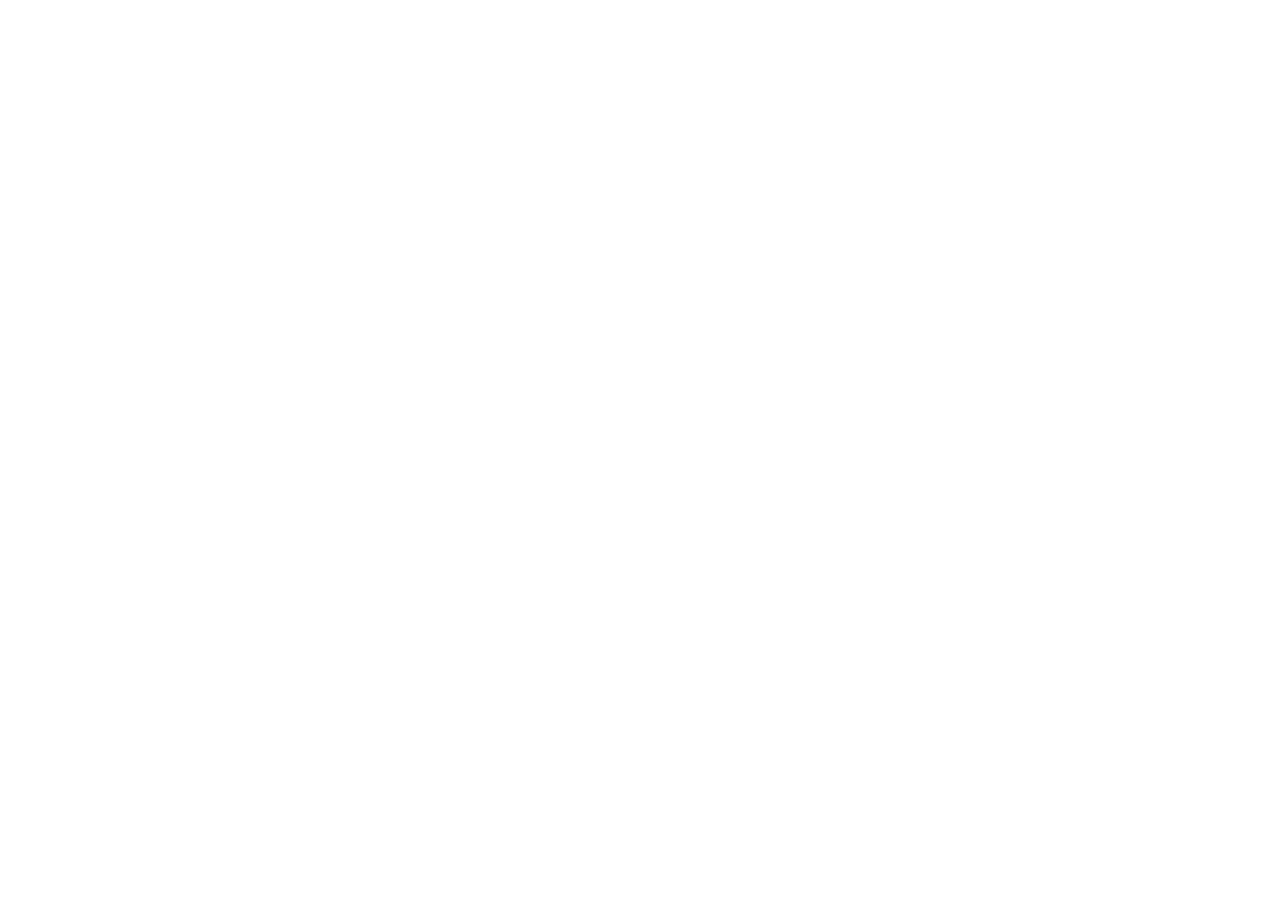
==== menu/education.html @ 0d1d102d "mini menu icon added" ====
<!DOCTYPE html>
<html lang="en">
<head>
    <meta charset="UTF-8">
    <meta name="viewport" content="width=device-width, initial-scale=1.0">
    <title>Document</title>
</head>
<body>
    
</body>
</html>
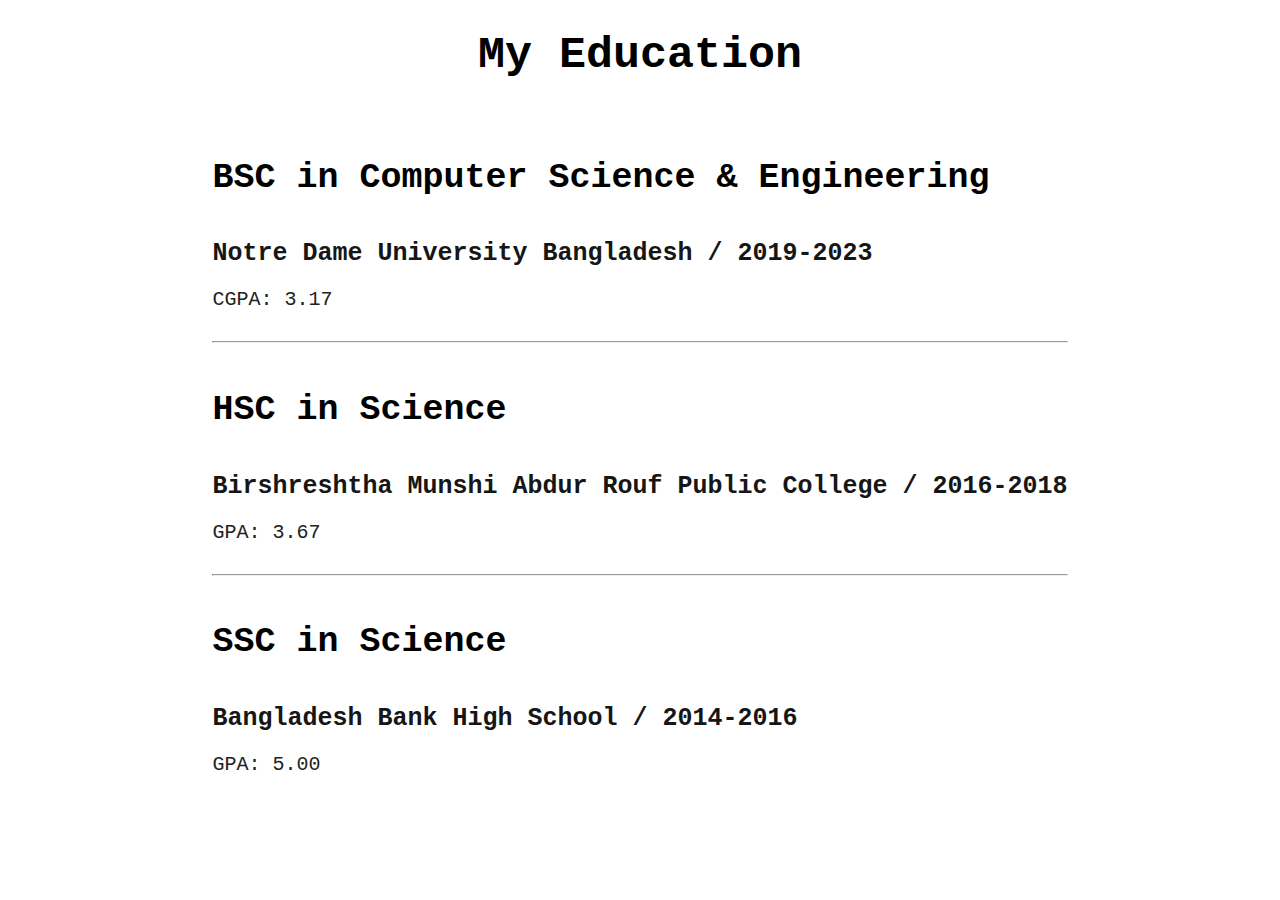
==== commit f13801a4: "education and grtinTouch page added" ====
--- a/menu/education.html
+++ b/menu/education.html
@@ -3,9 +3,34 @@
 <head>
     <meta charset="UTF-8">
     <meta name="viewport" content="width=device-width, initial-scale=1.0">
-    <title>Document</title>
+    <title>Education</title>
+    <link rel="stylesheet" href="/css/educationStyle.css">
 </head>
 <body>
-    
+    <section class="resume">
+        <h3 class="section-title">My Education</h3>
+        <div class="resume-container">
+            <div>
+                <div class="resume-item">
+                    <h4 class="title">BSC in Computer Science & Engineering</h4>
+                    <h5 class="sub-title">Notre Dame University
+                        Bangladesh / 2019-2023</h5>
+                    <p class="description">CGPA: 3.17</p>
+                </div>
+                <hr>
+                <div class="resume-item">
+                    <h4 class="title">HSC in Science</h4>
+                    <h5 class="sub-title">Birshreshtha Munshi Abdur
+                        Rouf Public College / 2016-2018</h5>
+                    <p class="description">GPA: 3.67</p>
+                </div>
+                <hr>
+                <div class="resume-item">
+                    <h4 class="title">SSC in Science</h4>
+                    <h5 class="sub-title">Bangladesh Bank High School / 2014-2016</h5>
+                    <p class="description">GPA: 5.00</p>
+                </div>
+            </div>
+    </section>
 </body>
 </html>--- a/css/educationStyle.css
+++ b/css/educationStyle.css
@@ -0,0 +1,40 @@
+*{
+    font-family: 'IBM Plex Mono', 'Courier New', Courier, monospace;  
+}
+.section-title{
+    text-align: center;
+    font-weight: 800;
+    font-size: 45px;
+    margin: 30px;
+}
+.resume-container{
+    display: flex;
+    gap: 24px;
+    width: 80%;
+    justify-content: center;
+    margin: auto;
+}
+.resume-item{
+    margin: 30px 0;
+}
+.resume .title{
+    color: #000000;
+    font-weight: 700;
+    font-size: 35px;
+    margin-bottom: 10px;
+}
+.resume .sub-title{
+    color: #161616;
+    font-weight: 600;
+    font-size: 25px;
+    margin-bottom: 20px;
+}
+.resume .description{
+    font-size: 20px;
+    color: #222222;
+}
+.resume-btn{
+    margin-top: 50px;
+    margin-bottom: 100px;
+    text-align: center;
+}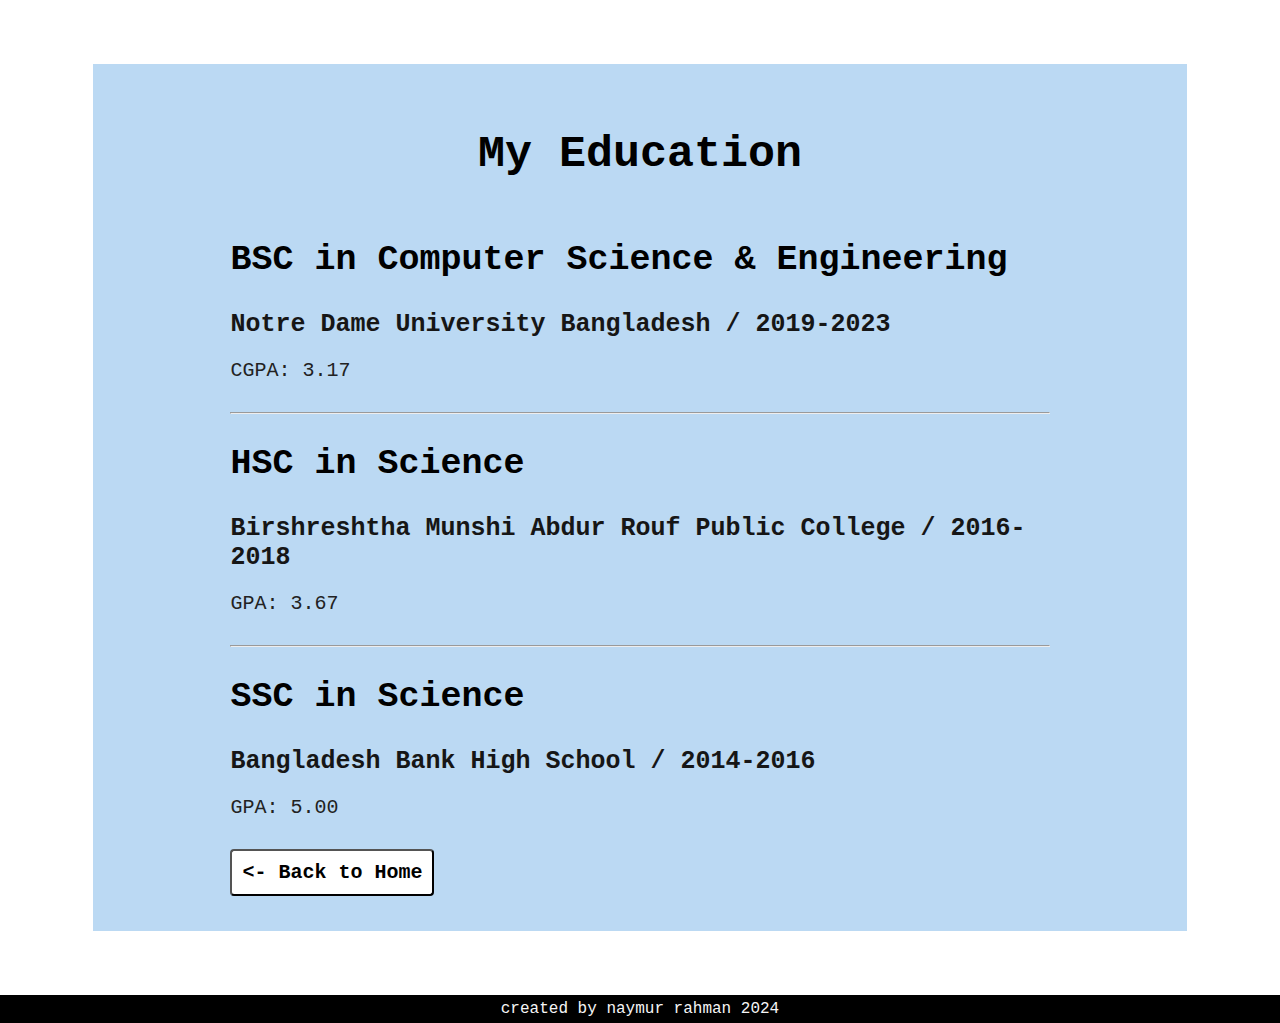
==== commit 9eae3668: "workExperience page added" ====
--- a/menu/education.html
+++ b/menu/education.html
@@ -30,7 +30,14 @@
                     <h5 class="sub-title">Bangladesh Bank High School / 2014-2016</h5>
                     <p class="description">GPA: 5.00</p>
                 </div>
+                <a href="/index.html"><button class="btn-primary "> <- Back to Home</button></a>
             </div>
+            
     </section>
+    <footer>
+        <div class="footer">
+            <p>created by naymur rahman 2024</p>
+        </div>
+    </footer>
 </body>
 </html>--- a/css/educationStyle.css
+++ b/css/educationStyle.css
@@ -1,5 +1,13 @@
 *{
-    font-family: 'IBM Plex Mono', 'Courier New', Courier, monospace;  
+    font-family: 'IBM Plex Mono', 'Courier New', Courier, monospace; 
+    margin: 0;
+    padding: 0; 
+}
+section.resume {
+    background-color: rgb(187, 217, 243);
+    width: 80%;
+    margin: 5% auto;
+    padding: 35px;
 }
 .section-title{
     text-align: center;
@@ -27,14 +35,50 @@
     color: #161616;
     font-weight: 600;
     font-size: 25px;
+    margin-top: 30px;
     margin-bottom: 20px;
 }
 .resume .description{
     font-size: 20px;
     color: #222222;
 }
-.resume-btn{
-    margin-top: 50px;
-    margin-bottom: 100px;
-    text-align: center;
+/*  */
+.btn-primary{
+    color: #000000;
+    font-weight: 600;
+    font-size: 20px;
+    padding: 10px 10px;
+    border-radius: 4px;
+    background: rgb(255, 255, 255);
+}
+.footer{
+    width: 100%;
+    justify-items: center;
+    background-color: #000000;
+}
+.footer p{
+    margin: 0%;
+    padding: 5px;
+    color: whitesmoke;
+}
+@media screen and (max-width:700px){
+    section.resume {
+        width: 100%;
+        margin: auto;
+        /* margin-top: 30px; */
+        padding: 0px;
+        padding-top: 50px;
+    }
+    .section-title{
+        font-size: 35px;
+    }
+    .resume .title{
+        font-size: 25px;
+    }
+    .resume .sub-title {
+        font-size: 20px;
+    }
+    .resume .description {
+        font-size: 16px;
+    }
 }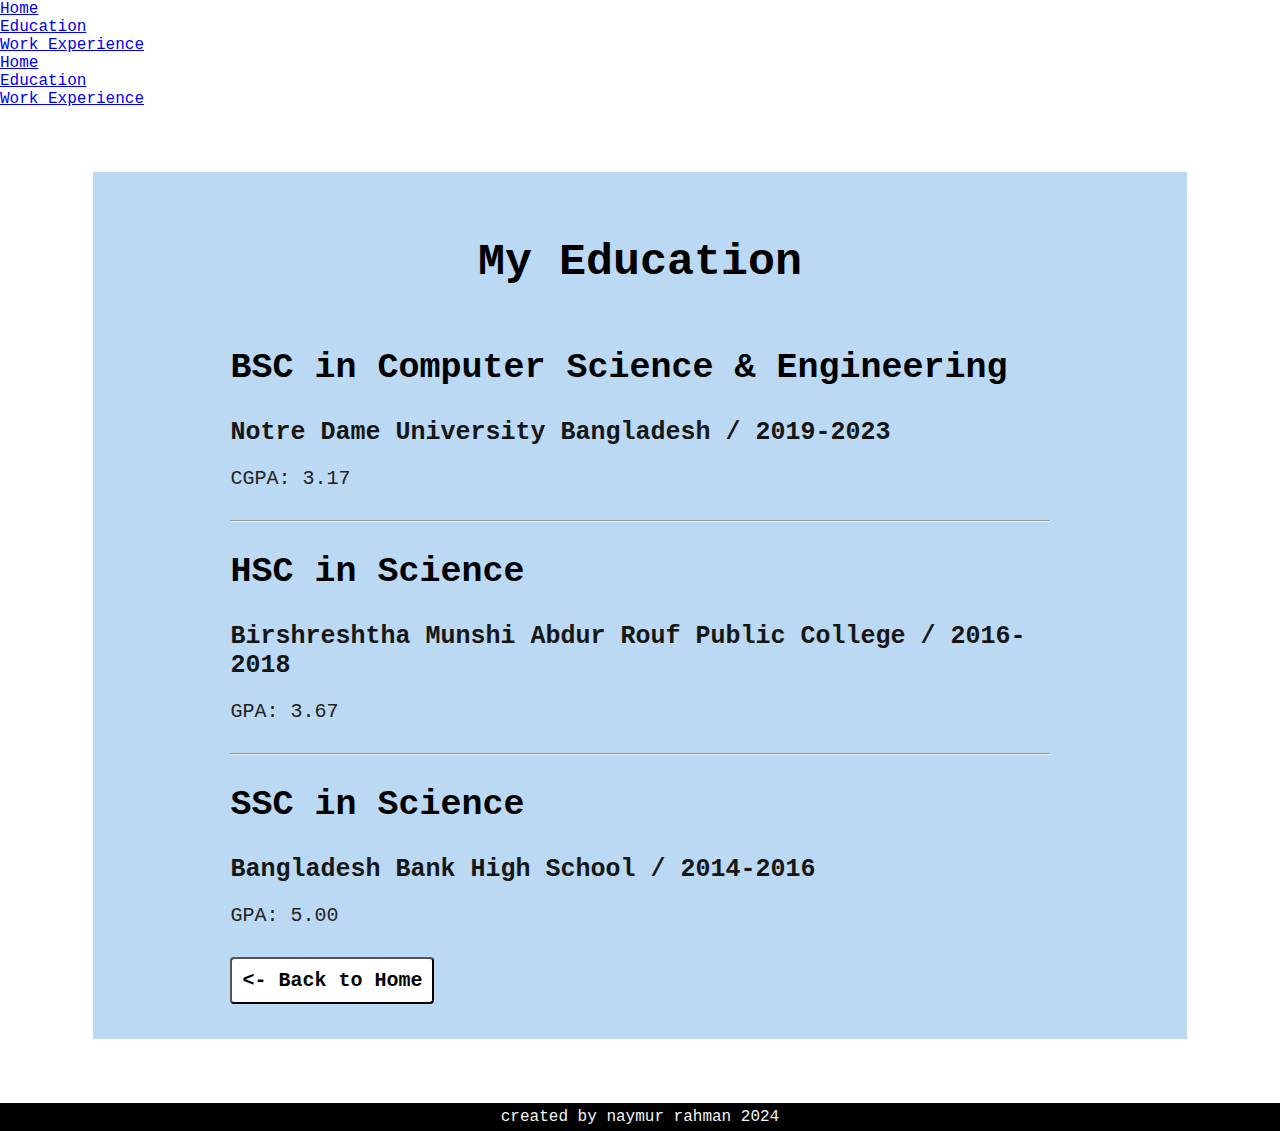
==== commit cc7e00c6: "navbar added" ====
--- a/menu/education.html
+++ b/menu/education.html
@@ -7,6 +7,40 @@
     <link rel="stylesheet" href="/css/educationStyle.css">
 </head>
 <body>
+    <header>
+        <nav class="nav-bar">
+            <div class="nav-bar-top-menu">
+                <div class="menu-icon" onclick="toggleMenu()">
+                    <div class="bar1"></div>
+                    <div class="bar2"></div>
+                    <div class="bar3"></div>
+                </div>
+                <div class="nav-bar-menu">
+                    <ul>
+                        <a href="/index.html"><li>Home</li></a>
+                        <a href="/menu/education.html"><li>Education</li></a>
+                        <a href="/menu/workExperience.html"><li>Work Experience</li></a>
+                        <!-- <a href="/menu/getInTouch.html"><li>Get In Touch</li></a> -->
+                    </ul>
+                </div>
+                <div class="nav-bar-menu2">
+                    <ul>
+                        <a href="/index.html"><li>Home</li></a>
+                        <a href="/menu/education.html"><li>Education</li></a>
+                        <a href="/menu/workExperience.html"><li>Work Experience</li></a>
+                        <!-- <a href="/menu/getInTouch.html"><li>Get In Touch</li></a> -->
+                    </ul>
+                </div>
+                <!-- <div class="nav-bar-icons">
+                    <ul>
+                        <a href="https://www.facebook.com/NaymurRahman19810?mibextid=9R9pXO"><li><img src="img/icon/facebook.png" alt=""></li></a>
+                        <a href="https://www.linkedin.com/in/naymur-rahman-a9a347221"><li><img src="img/icon/linkedin.png" alt=""></li></a>
+                    </ul>
+                </div>
+            </div> -->
+
+        </nav>
+    </header>
     <section class="resume">
         <h3 class="section-title">My Education</h3>
         <div class="resume-container">
@@ -32,7 +66,7 @@
                 </div>
                 <a href="/index.html"><button class="btn-primary "> <- Back to Home</button></a>
             </div>
-            
+        </div>
     </section>
     <footer>
         <div class="footer">
--- a/css/educationStyle.css
+++ b/css/educationStyle.css
@@ -64,9 +64,9 @@
 @media screen and (max-width:700px){
     section.resume {
         width: 100%;
-        margin: auto;
-        /* margin-top: 30px; */
-        padding: 0px;
+        margin: 0px;
+        padding-inline: 0px;
+        padding-bottom: 20px;
         padding-top: 50px;
     }
     .section-title{
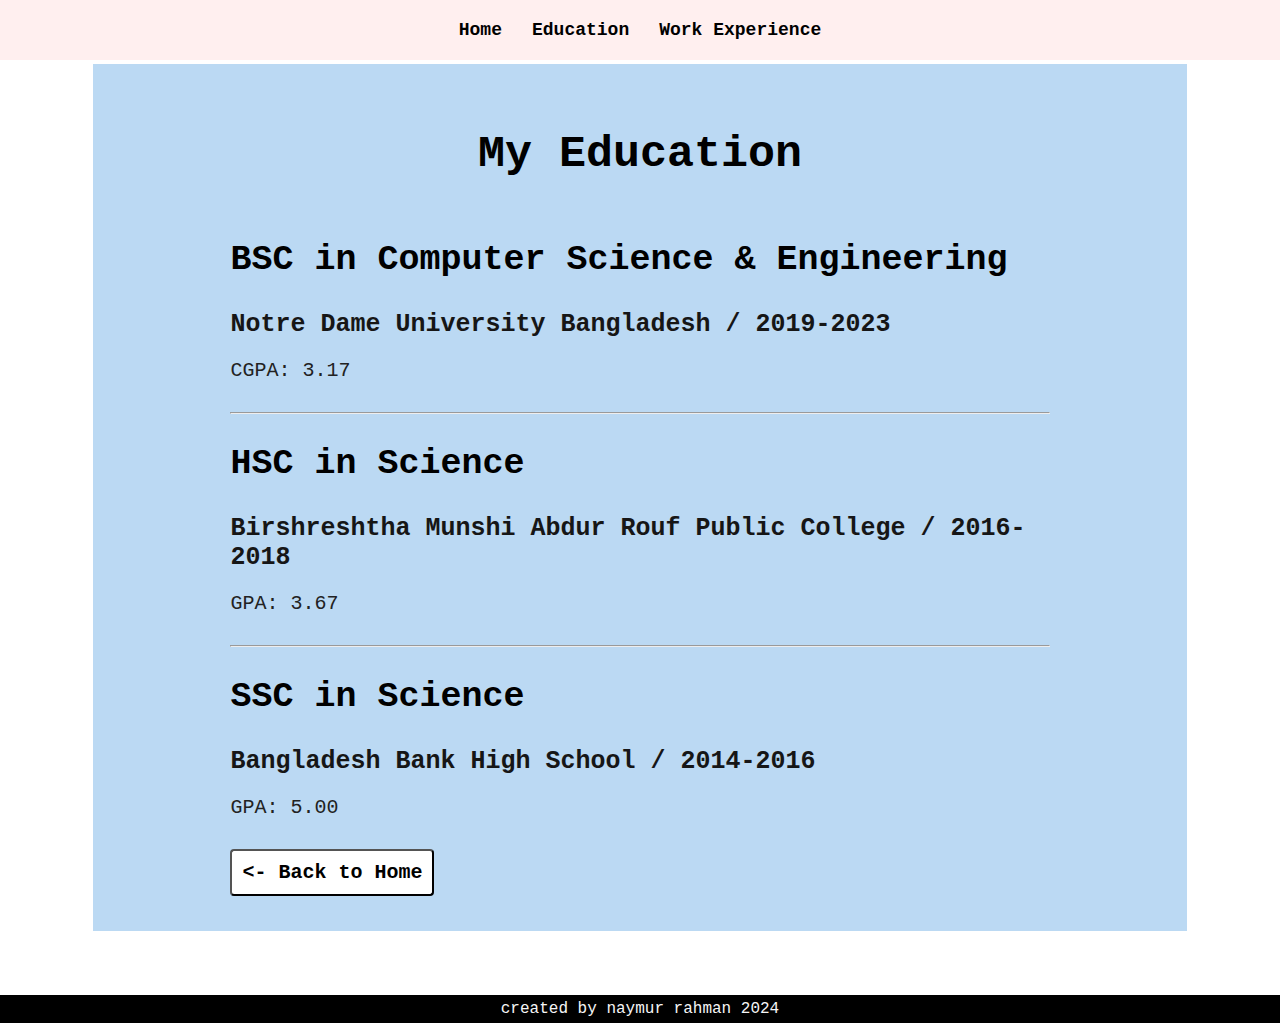
==== commit 7b1e8b1a: "navbar link and script added" ====
--- a/menu/education.html
+++ b/menu/education.html
@@ -4,6 +4,7 @@
     <meta charset="UTF-8">
     <meta name="viewport" content="width=device-width, initial-scale=1.0">
     <title>Education</title>
+    <link rel="stylesheet" href="/css/navbar.css">
     <link rel="stylesheet" href="/css/educationStyle.css">
 </head>
 <body>
@@ -73,5 +74,6 @@
             <p>created by naymur rahman 2024</p>
         </div>
     </footer>
+    <script src="/js/logic.js"></script>
 </body>
 </html>--- a/css/navbar.css
+++ b/css/navbar.css
@@ -0,0 +1,128 @@
+*{
+    font-family: 'IBM Plex Mono', 'Courier New', Courier, monospace;  
+}
+header{
+    position: absolute;
+    top: 0px;
+}
+.nav-bar{
+    height: 60px;
+   width: 100%;
+   display: flex;
+   position: fixed;
+}
+.nav-bar-top-menu{
+    display: flex;
+    width: 100%;
+    /* margin-inline: 5%; */
+    justify-content: space-between;
+    background-color: rgb(255 239 239);
+}
+li{
+    list-style: none;
+    color: rgb(0, 0, 0);
+}
+.menu-icon {
+    display: inline-block;
+    cursor: pointer;
+    align-content: center;
+    padding-left: 10px;
+}
+.bar1, .bar2, .bar3 {
+    width: 35px;
+    height: 5px;
+    background-color: #000000;
+    margin: 6px 0;
+    transition: 0.4s;
+}
+.change .bar1 {
+    transform: translate(0, 11px) rotate(-45deg);
+}
+.change .bar2 {
+    opacity: 0;
+}
+.change .bar3 {
+    transform: translate(0, -11px) rotate(45deg);
+}
+.nav-bar-menu{
+    display: none;
+}
+
+.nav-bar-menu2{
+       display: none;
+       flex-direction: column;
+       margin: auto;
+       justify-items: center;
+       align-content: center;
+       position: absolute;
+       top: 60px;
+       background-color: rgb(255 239 239);
+       border-radius: 5px;
+}
+.nav-bar-menu2 ul {
+       margin: 0;
+       padding: 0;
+}
+.nav-bar-menu2 a{
+    text-decoration: none;
+    display: block;
+    margin: 10px 0px;
+    padding-top: 7px;
+    padding-bottom: 7px;
+    border-radius: 5px;
+}   
+.nav-bar-menu2 a:hover{
+    background-color: rgb(215, 229, 250);
+}
+.nav-bar-menu2 ul li{
+    font-weight: 500;
+    margin-inline: 15px;
+}
+.nav-bar-icons{
+   justify-items: end;
+   align-content: center;
+}
+.nav-bar-icons ul{
+    display: flex;
+    padding: 0%;
+    margin: 15px;
+}
+.nav-bar-icons ul li{
+    display: flex;
+    height: 27px;
+    margin-inline: 5px;
+}
+@media (min-width: 770px) {
+.nav-bar-menu{
+    display: flex;
+    flex-direction: row;
+    margin: auto;
+}
+.nav-bar-menu ul {
+    display: flex;
+    margin: 0;
+    padding: 0;
+}
+.nav-bar-menu a{
+    text-decoration: none;
+    display: block;
+    margin: 10px 0px;
+    padding-top: 7px;
+    padding-bottom: 7px;
+    border-radius: 5px;
+}   
+.nav-bar-menu a:hover{
+    background-color: rgb(215, 229, 250);
+}
+.nav-bar-menu ul li{
+    margin-inline: 15px;
+    font-size: 18px;
+    font-weight: 600;
+}
+.nav-bar-menu2{
+    opacity: 0;
+}
+.menu-icon {
+    display: none;
+}
+}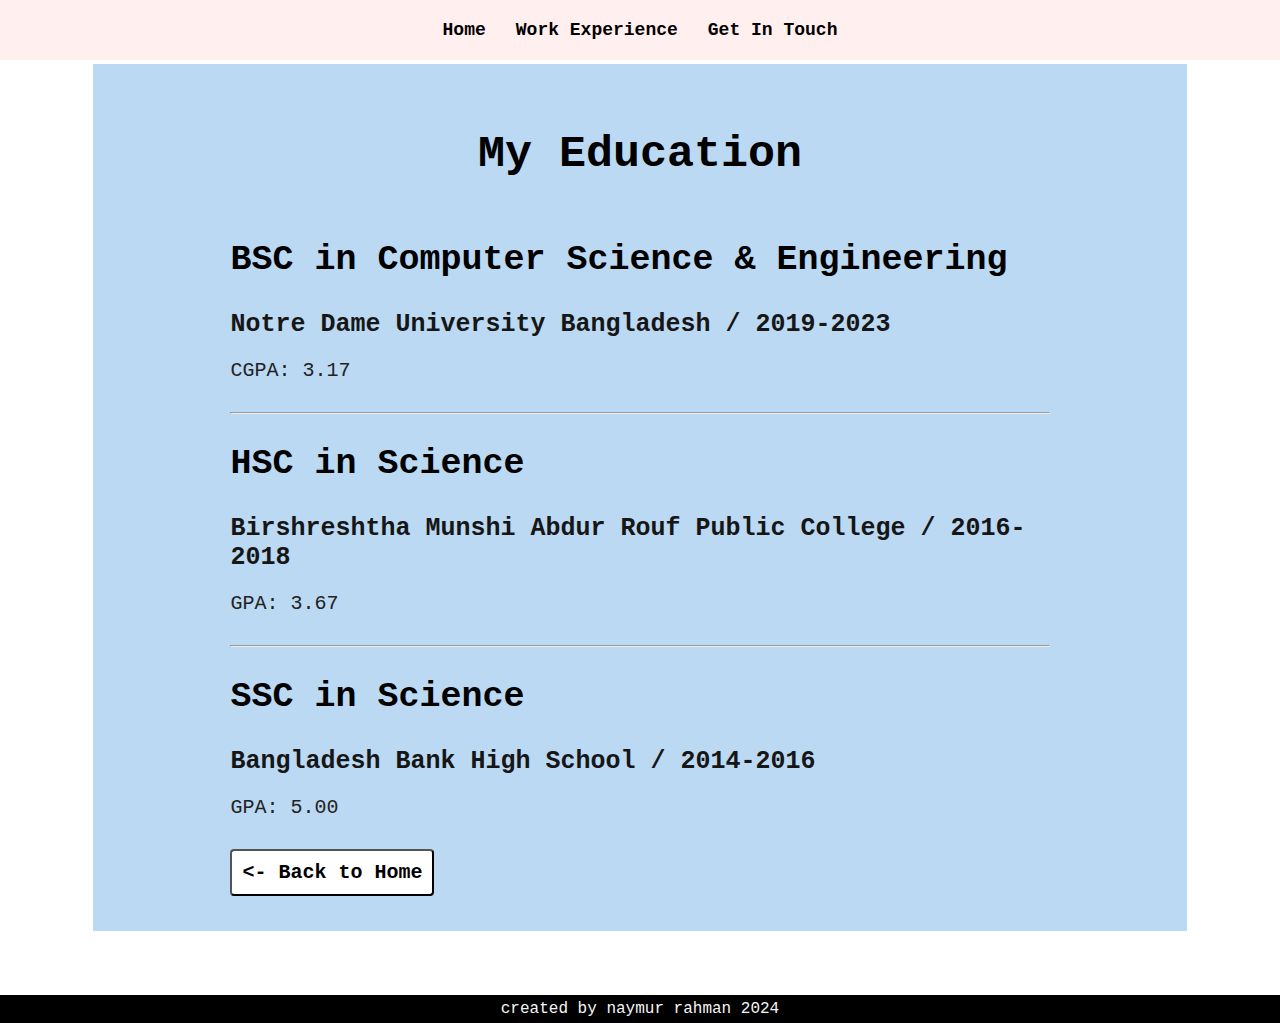
==== commit 6b5b6374: "card added at workExperience.html" ====
--- a/menu/education.html
+++ b/menu/education.html
@@ -19,8 +19,8 @@
                 <div class="nav-bar-menu">
                     <ul>
                         <a href="/index.html"><li>Home</li></a>
-                        <a href="/menu/education.html"><li>Education</li></a>
                         <a href="/menu/workExperience.html"><li>Work Experience</li></a>
+                        <a href="/menu/getInTouch.html"><li>Get In Touch</li></a>
                         <!-- <a href="/menu/getInTouch.html"><li>Get In Touch</li></a> -->
                     </ul>
                 </div>
--- a/css/navbar.css
+++ b/css/navbar.css
@@ -4,6 +4,7 @@
 header{
     position: absolute;
     top: 0px;
+    z-index: 100;
 }
 .nav-bar{
     height: 60px;
--- a/css/educationStyle.css
+++ b/css/educationStyle.css
@@ -54,6 +54,7 @@
 .footer{
     width: 100%;
     justify-items: center;
+    bottom: 0px;
     background-color: #000000;
 }
 .footer p{
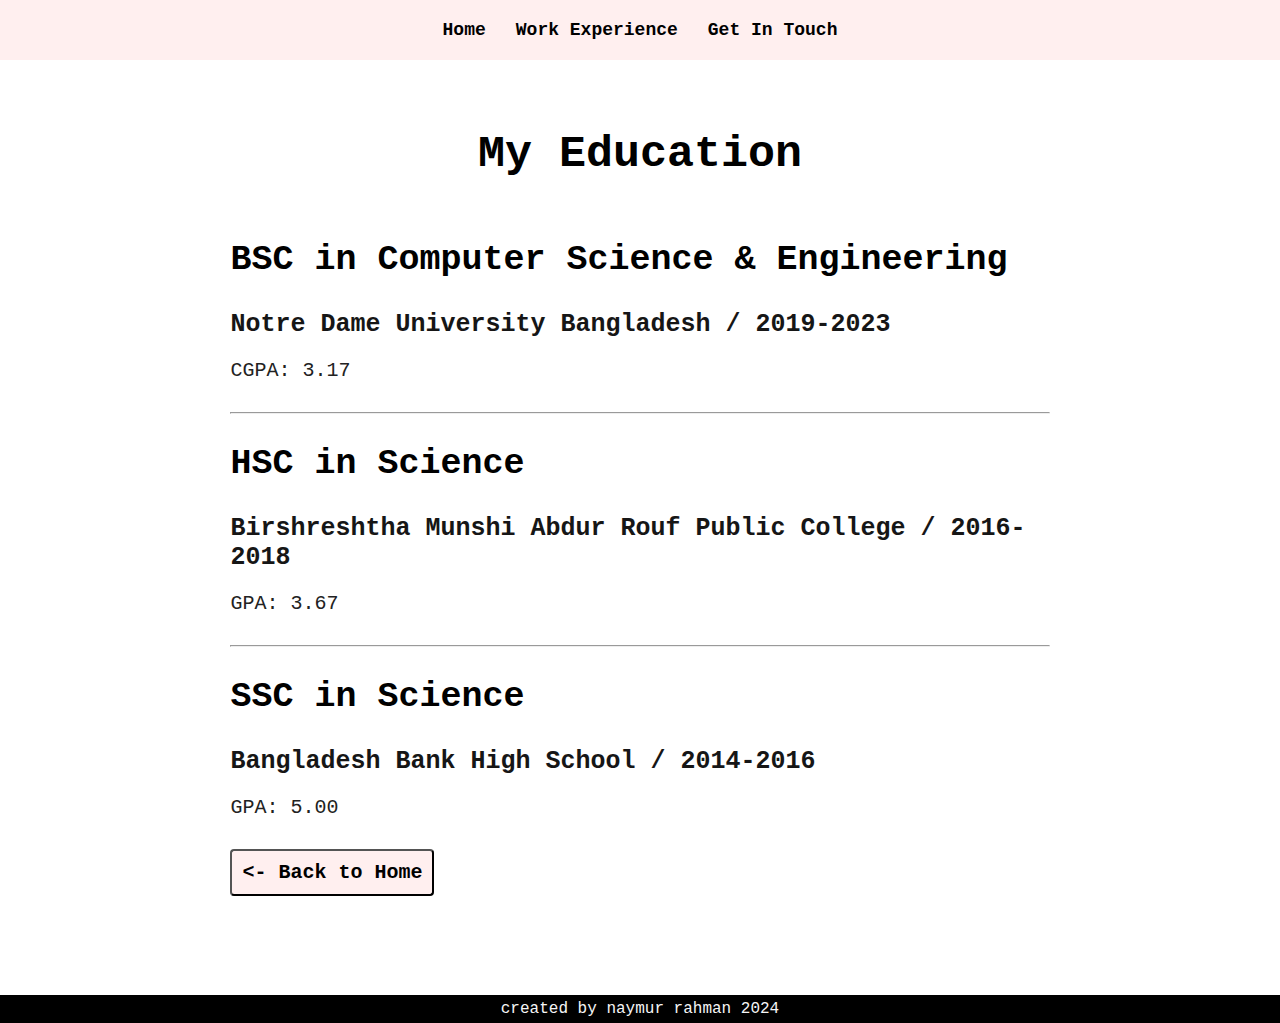
==== commit 1bb95099: "simple corrections in diff files" ====
--- a/menu/education.html
+++ b/menu/education.html
@@ -27,9 +27,9 @@
                 <div class="nav-bar-menu2">
                     <ul>
                         <a href="/index.html"><li>Home</li></a>
-                        <a href="/menu/education.html"><li>Education</li></a>
+                        <!-- <a href="/menu/education.html"><li>Education</li></a> -->
                         <a href="/menu/workExperience.html"><li>Work Experience</li></a>
-                        <!-- <a href="/menu/getInTouch.html"><li>Get In Touch</li></a> -->
+                        <a href="/menu/getInTouch.html"><li>Get In Touch</li></a>
                     </ul>
                 </div>
                 <!-- <div class="nav-bar-icons">
--- a/css/educationStyle.css
+++ b/css/educationStyle.css
@@ -4,7 +4,7 @@
     padding: 0; 
 }
 section.resume {
-    background-color: rgb(187, 217, 243);
+    /* background-color: rgb(187, 217, 243); */
     width: 80%;
     margin: 5% auto;
     padding: 35px;
@@ -49,7 +49,7 @@
     font-size: 20px;
     padding: 10px 10px;
     border-radius: 4px;
-    background: rgb(255, 255, 255);
+    background: rgb(255 239 239);
 }
 .footer{
     width: 100%;
